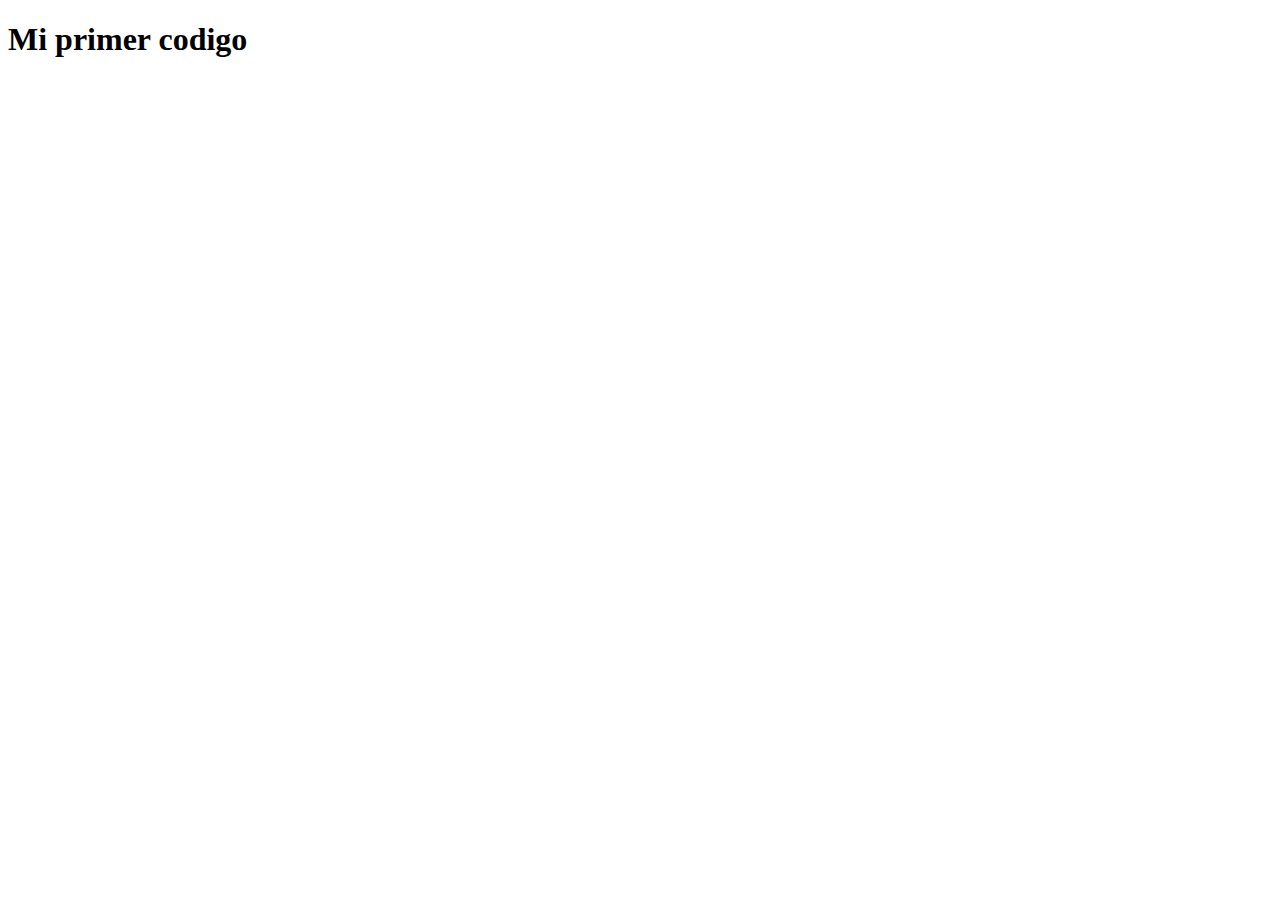
==== index.html @ 68803278 "new file" ====
<!DOCTYPE html>
<html>
<head>
  <title>Programando</title>
  <meta charset="UTF-8">
  <meta name="viewport" content="width=device-width, initial-scale=1.0">
</head>
<body>
  <h1>Mi primer codigo</h1>
</body>
</html>
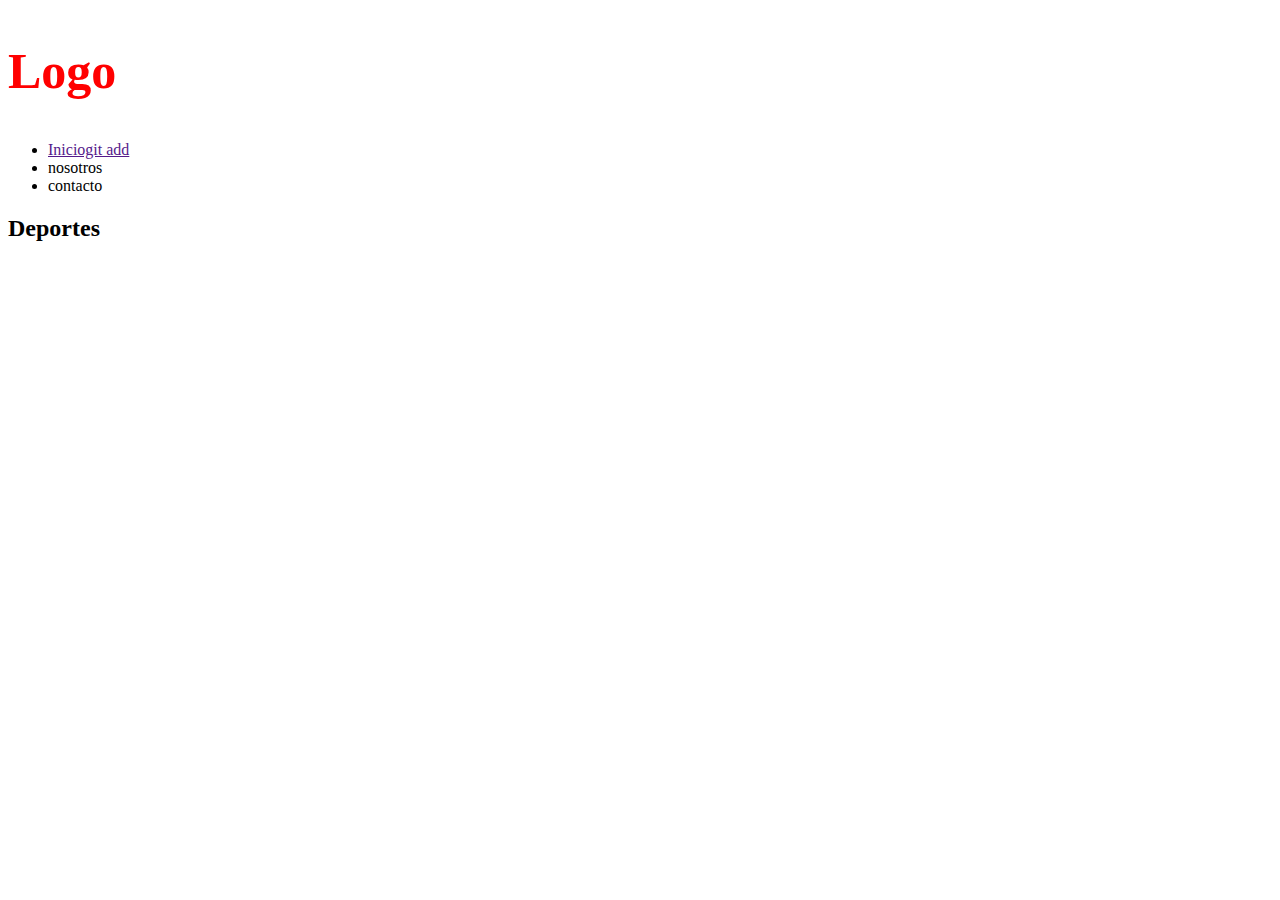
==== commit 96742b00: "Actualizacion" ====
--- a/index.html
+++ b/index.html
@@ -3,9 +3,20 @@
 <head>
   <title>Programando</title>
   <meta charset="UTF-8">
+  <link rel="stylesheet" href="./main.css"></link>
   <meta name="viewport" content="width=device-width, initial-scale=1.0">
 </head>
 <body>
-  <h1>Mi primer codigo</h1>
+    <header>
+        <h2>Logo</h2>
+        <nav>
+            <ul>
+                <li><a href="">Iniciogit add</a></li>
+                <li>nosotros</li>
+                <li>contacto</li>
+            </ul>
+        </nav>
+    </header>
+  <h2>Deportes</h2>
 </body>
 </html>--- a/main.css
+++ b/main.css
@@ -0,0 +1,4 @@
+header>h2{
+    color: red;
+    font-size: 50px;
+}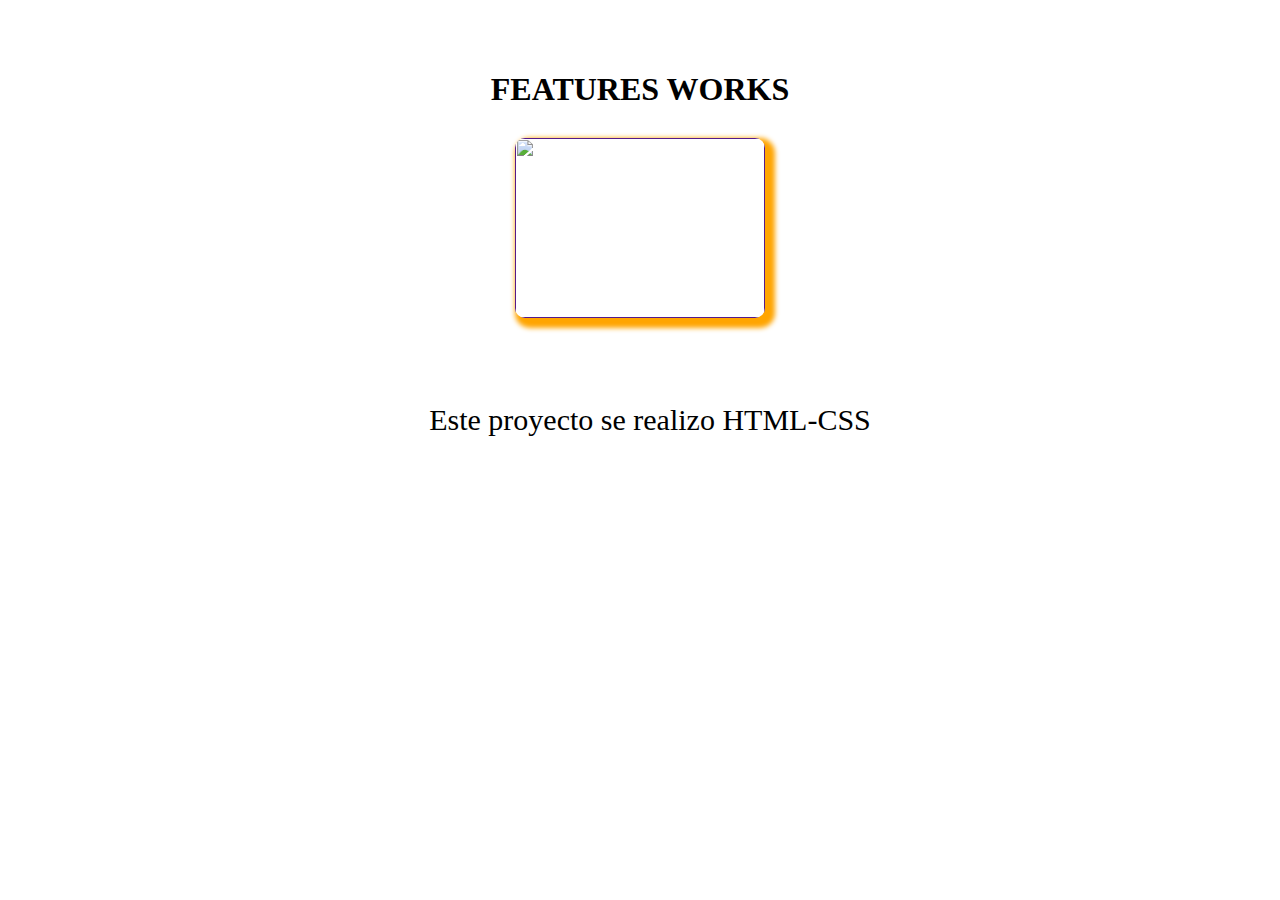
==== commit d66362e4: "Actualizacion en clase" ====
--- a/index.html
+++ b/index.html
@@ -4,10 +4,11 @@
   <title>Programando</title>
   <meta charset="UTF-8">
   <link rel="stylesheet" href="./main.css"></link>
+  <link rel="stylesheet" href="portafolio.css"></link>
   <meta name="viewport" content="width=device-width, initial-scale=1.0">
 </head>
 <body>
-    <header>
+    <!-- <header>
         <h2>Logo</h2>
         <nav>
             <ul>
@@ -17,6 +18,22 @@
             </ul>
         </nav>
     </header>
-  <h2>Deportes</h2>
+  <h2>Deportes</h2>-->
+  <section>
+    <div class="section-works">
+      <h4 class="text-works">features Works</h4>
+      <div class="card">
+        <div>
+          <a class="link-portafolio" href=""><img src="./img/desktop-design.jpg" alt=""></a>
+  
+        </div>
+        <div class="container-detail">
+          <a class="link-portafolio" href=""><h2>Reto 1-NFT CARD</h2></a>
+          <p>Este proyecto se realizo HTML-CSS</p>
+         </div>
+  
+    </div>
+  </section>
+
 </body>
 </html>--- a/portafolio.css
+++ b/portafolio.css
@@ -0,0 +1,47 @@
+.section-works{
+    max-width: 800px;
+    margin: auto;
+    text-align: center;
+    padding:20px
+}
+
+
+.card div img{
+    width: 250px;
+    height: 180px;
+    object-fit: cover;
+    border-radius: 10px;
+    box-shadow: 5px 5px 5px 5px orange;
+}
+
+.card div img:hover{
+    box-shadow: 15px 5px 5px 5px red;
+    transition: 0.8s;
+}
+
+.text-works{
+    font-size: 2em;
+    margin-bottom: 30px;
+    font-weight: bold;
+    text-transform: uppercase;
+}
+
+.container-detail{
+    text-align: center;
+    margin-left: 20px;
+}
+
+.container-detail p {
+    margin-top: 20px;
+    padding: 15px;
+    font-size: 30px;
+}
+
+.container-detail h2 {
+    color:white;
+}
+
+.link-portafolio{
+    text-decoration: none;
+}
+
